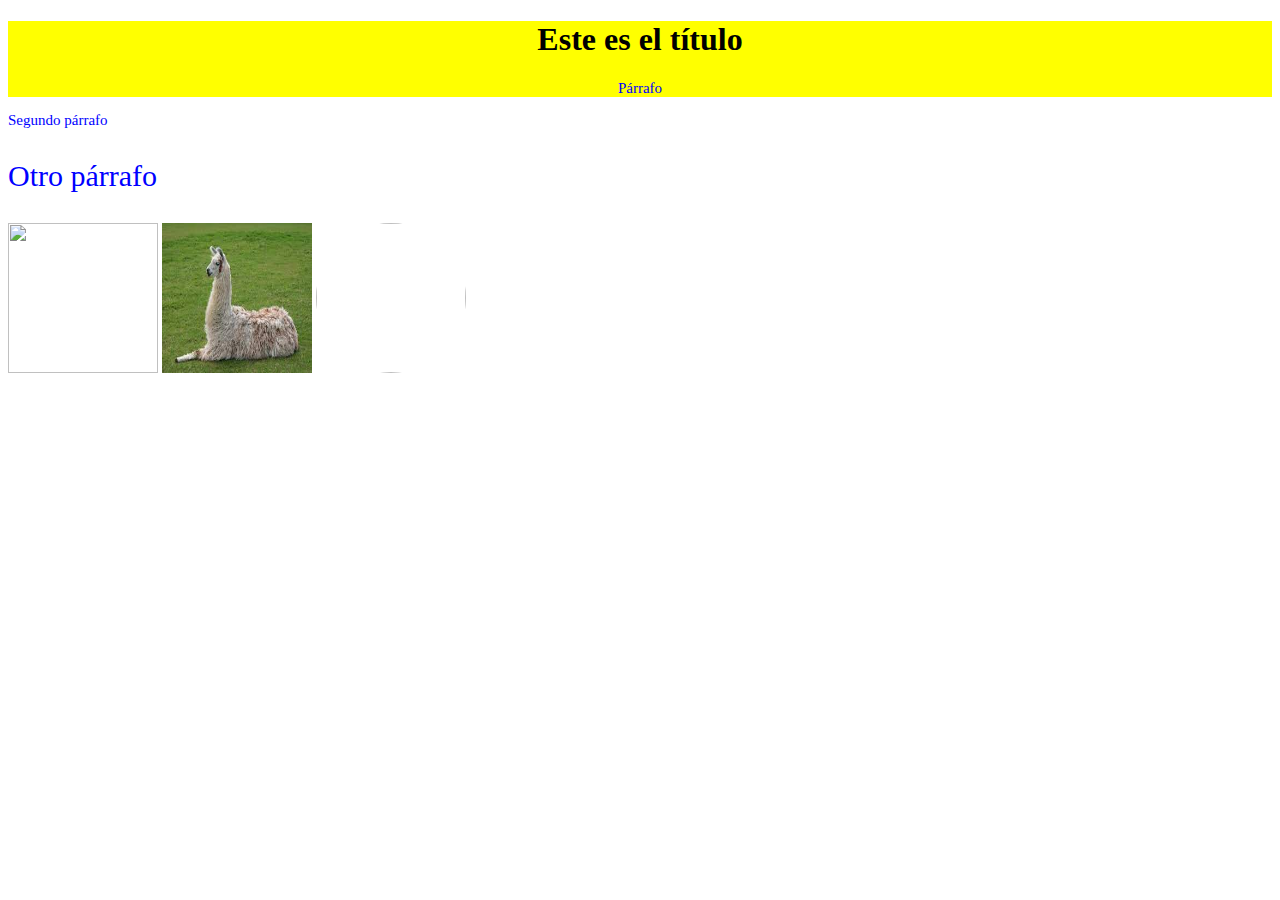
==== css_1/index.html @ 4f08472a "ejemplos de estilos" ====
<!DOCTYPE html>
<html lang="en">

<head>
  <meta charset="UTF-8">
  <title></title>
  <link rel="stylesheet" href="./estilos.css">
</head>

<body>

  <div>
    <h1>Este es el título</h1>
    <p>Párrafo</p>
  </div>

  <p>Segundo párrafo</p>
  <p id="textoAfuera">Otro párrafo</p>


  <img src="https://static.scientificamerican.com/espanol/cache/file/36DC8092-BBE1-4C24-863C4A8FF6B81555_source.jpg"
    class="imgCuadrada" alt="">
  <img class="imgCuadrada"
    src="[data-uri]"
    alt="">
  <img class="imgRedonda imgCuadrada"
    src="https://www.latercera.com/resizer/V5aqG9i9lnIZsWyq5mDUSVg5-RQ=/900x600/smart/arc-anglerfish-arc2-prod-copesa.s3.amazonaws.com/public/V4TSQHKN2RD3DBB2YSCKGSDVMU.jpg"
    alt="">
</body>

</html>
---- css_1/estilos.css ----
p {
  color: blue;
  font-size: 15px;
}

div {
  text-align: center;
  background-color: yellow;
}

#textoAfuera {
  font-size: 30px;
}

.imgRedonda {
  border-radius: 50%;
}

.imgCuadrada {
  height: 150px;
  width: 150px;
}
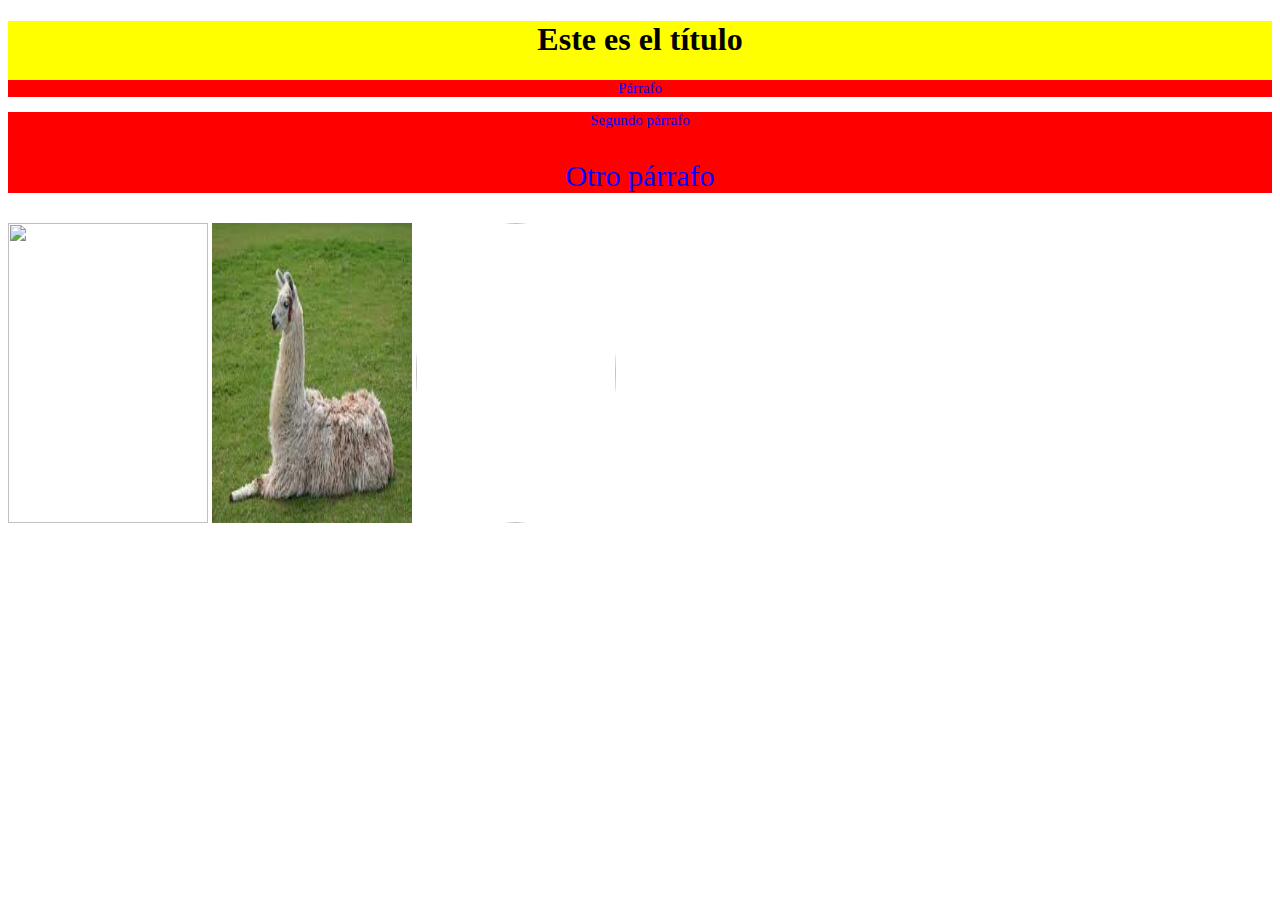
==== commit 1931d5f7: "youtube segment" ====
--- a/css_1/index.html
+++ b/css_1/index.html
@@ -8,15 +8,15 @@
 </head>
 
 <body>
-
   <div>
     <h1>Este es el título</h1>
-    <p>Párrafo</p>
+    <p class="miClase">Párrafo</p>
   </div>
 
+<div class="miClase" >
   <p>Segundo párrafo</p>
   <p id="textoAfuera">Otro párrafo</p>
-
+</div>
 
   <img src="https://static.scientificamerican.com/espanol/cache/file/36DC8092-BBE1-4C24-863C4A8FF6B81555_source.jpg"
     class="imgCuadrada" alt="">
@@ -24,7 +24,7 @@
     src="[data-uri]"
     alt="">
   <img class="imgRedonda imgCuadrada"
-    src="https://www.latercera.com/resizer/V5aqG9i9lnIZsWyq5mDUSVg5-RQ=/900x600/smart/arc-anglerfish-arc2-prod-copesa.s3.amazonaws.com/public/V4TSQHKN2RD3DBB2YSCKGSDVMU.jpg"
+    src="https://www.latercera.com/resizer/V5aqG9i9lnIZsWyq5mDUSVg5-RQ=/900x600/smart/arc-anglerfish-arc2-prod-copesa.s3.amazonaws.com/public/V4TSQHKN2RD3DBB2YSCKGSDVM.jpg"
     alt="">
 </body>
 
--- a/css_1/estilos.css
+++ b/css_1/estilos.css
@@ -6,6 +6,10 @@
 div {
   text-align: center;
   background-color: yellow;
+}
+
+.miClase{
+  background-color: red;
 }
 
 #textoAfuera {
@@ -17,6 +21,6 @@
 }
 
 .imgCuadrada {
-  height: 150px;
-  width: 150px;
+  height: 300px;
+  width: 200px;
 }
